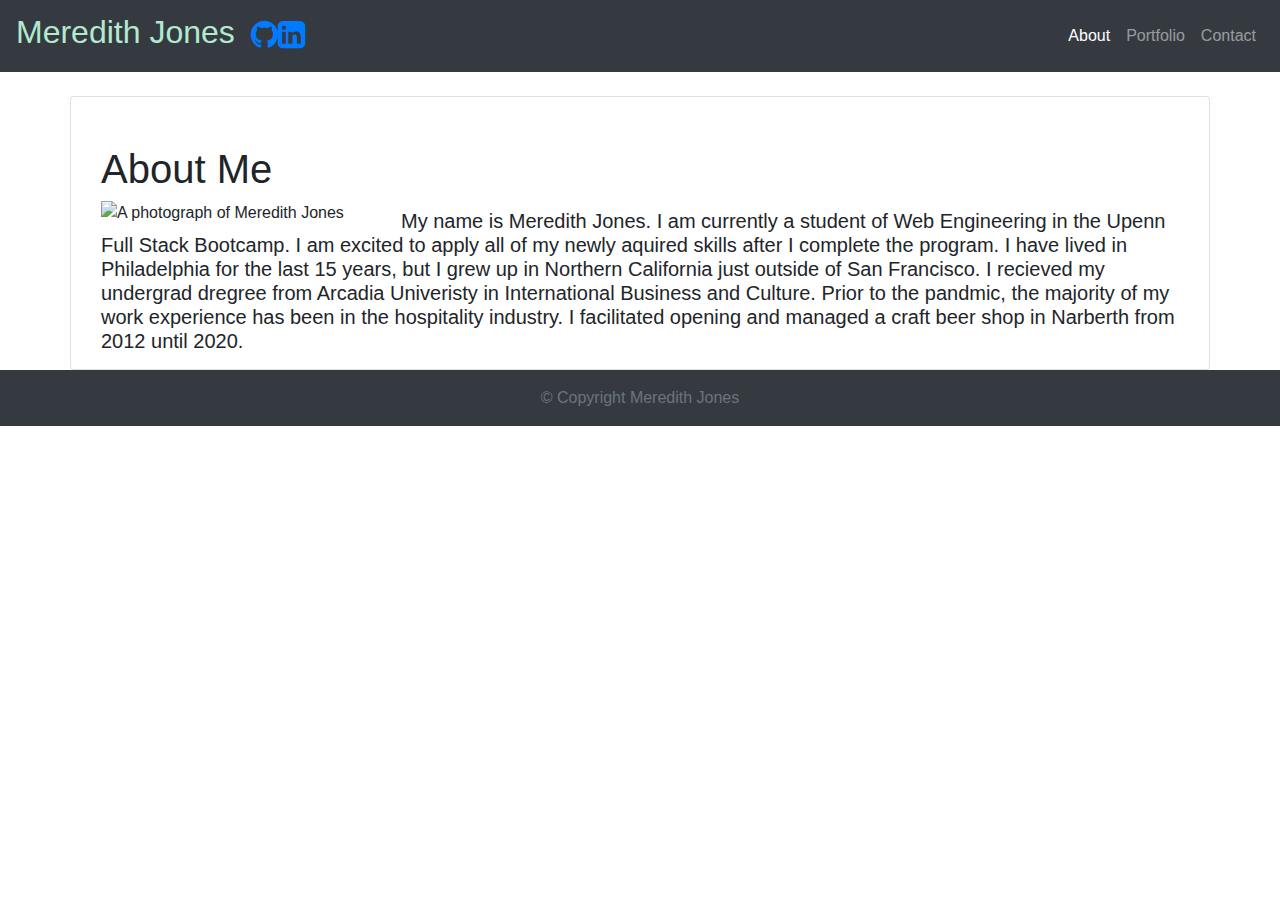
==== index.html @ cba1c2f1 "Sending three portfolio pages" ====
<!doctype html>
<html lang="en">

<head>
    <!-- Required meta tags -->
    <meta charset="utf-8">
    <meta name="viewport" content="width=device-width, initial-scale=1, shrink-to-fit=no">

    <!-- Bootstrap CSS
    <link rel="stylesheet" href="https://cdn.jsdelivr.net/npm/bootstrap@4.5.3/dist/css/bootstrap.min.css"
        integrity="sha384-TX8t27EcRE3e/ihU7zmQxVncDAy5uIKz4rEkgIXeMed4M0jlfIDPvg6uqKI2xXr2" crossorigin="anonymous"> -->

    <!-- Custom CSS for sticky footer -->
    <link rel="stylesheet" href="https://cdn.jsdelivr.net/npm/bootstrap@4.5.3/dist/css/bootstrap.min.css">
    <script src="https://stackpath.bootstrapcdn.com/bootstrap/4.3.1/js/bootstrap.min.js"></script>
    <link rel="stylesheet" href="https://cdnjs.cloudflare.com/ajax/libs/font-awesome/4.7.0/css/font-awesome.min.css">

    <!-- Linking to bootstrap -->
    <link rel="stylesheet" href="https://cdn.jsdelivr.net/npm/bootstrap@4.5.3/dist/css/bootstrap.min.css">
    <script src="https://stackpath.bootstrapcdn.com/bootstrap/4.3.1/js/bootstrap.min.js"></script>
    <link rel="stylesheet" type="text/css" href="style.css" media="screen"/>
    <link rel="stylesheet" href="https://stackpath.bootstrapcdn.com/bootswatch/4.5.2/solar/bootstrap.min.css" integrity="sha384-NCwXci5f5ZqlDw+m7FwZSAwboa0svoPPylIW3Nf+GBDsyVum+yArYnaFLE9UDzLd" crossorigin="anonymous">

    <!-- Linking my own custom css -->
    <link rel="stylesheet" href="assets/css /style.css">


    <title>Meredith Jones Bio</title>
</head>

<body>
    <form>
        <!-- Page heading -->
    <!-- Used custom css styling for the navbar -->
 <nav class="navbar navbar-expand-lg navbar-dark bg-dark mb-4">
    <a class="navbar-brand" href="#">
        <h2 style= "color:rgb(179, 233, 208)">Meredith Jones</h2>
         <!-- Link to Github -->
         <a href="https://github.com/meredithajones" target="_blank">
            <i class="fa fa-github fa-2x"
                aria-hidden="true" aria-label="Meredith Jones Github"></i></a>
        </a>
        <!--Link to Linkedin -->
        <a href="https://www.linkedin.com/in/meredith-jones-97a12a1b8/" target="_blank">
            <i class="fa fa-linkedin-square fa-2x" aria-hidden="true"
                aria-label="Meredith Jones LinkedIn"></i></a>
            </p> </a>
    </a>
    <button class="navbar-toggler" type="button" data-toggle="collapse" data-target="#navbarNav"
        aria-controls="navbarNav" aria-expanded="false" aria-label="Toggle navigation">
        <span class="navbar-toggler-icon"></span>
    </button>

  <!-- Arranging the links to other portfolio pages to appear on the right side of Navbar-->
  <section class="collapse navbar-collapse justify-content-end" id="navbarNav">
      <ul class="navbar-nav">
          <li class="nav-item active">
              <!-- Code to link navbar on all portfolio pages  -->
              <a class="nav-link" href="index.html">About <span class="sr-only">(current)</span></a>
          </li>
          <li class="nav-item">
              <a class="nav-link" href="portfolio.html">Portfolio</a>
          </li>
          <li class="nav-item">
              <a class="nav-link" href="contact.html">Contact</a>
          </li>
</nav>
</div>
    <!-- Card -->
    <main class="container card rectangle">
      <!-- Setting up container for rows and columns for "About Me" section-->
      <section class="col text-left mt-4 pt-4 ">   
            <h1> About Me</h1>
            <img id="headshot" src="assets/images/Me.jpeg" class= "float-left pr-3 img-fluid " width="300" alt="A photograph of Meredith Jones">

            <!--Subcolumns within my story-->
           
            <!-- <section class="lead"> -->
              <section id="bio">
                <article>  
                <p style="margin-right:20em;"><h5>My name is Meredith Jones. I am currently a student of Web Engineering in the Upenn Full Stack Bootcamp.
                    I am excited to apply all of my newly aquired skills after I complete the program.
                    
                    I have lived in Philadelphia for the last 15 years, but I grew up in Northern
                    California just outside of San Francisco.
                    I recieved my undergrad dregree from Arcadia Univeristy in International Business and Culture.
                    Prior to the pandmic, the majority of my work experience has been in the hospitality industry. I
                    facilitated opening and managed a craft beer shop in Narberth from 2012 until 2020.</p></h5>
              </div>
          </div>
    </section>
  </section>
  </article>

            <!-- <div class="clearfix">
              <div class="img">
                <div class="float-left">
                  <img src="assets/Photos/T01E837E8MP-U01EMSLGPML-69e2bea1a81f-512.png"
                    class="img-fluid img-thumbnail card-img-left">
                </div>
              </div>
            </div> -->
            <div class="paragraph">
              <div class="float-sm-right">
                <div class="fluid">

              </div>
            </div>
          </div>
        </div>
      </section>
</form>

      <!-- <section class="row">
                  <section class="col-md-4 mb-4"><img class="img-fluid" src="assets/Photos/Placeholder.png"></section>
                    <section class="col-md-4 mb-4"><img class="img-fluid" src="assets/Photos/Placeholder.png"></section>
                      </section>
                        <section class="row">
                          <section class="col-md-4 mb-4"><img class="img-fluid" src="assets/Photos/Placeholder.png"></section>
                            <section class="col-md-4 mb-4"><img class="img-fluid" src="assets/Photos/Placeholder.png"></section>
                          </section>
                          <section class="row">
                              <section class="col-md-4 mb-4"><img class="img-fluid" src="assets/Photos/Placeholder.png"></section>
                              <section class="col-md-4 mb-4"><img class="img-fluid" src="assets/Photos/Placeholder.png"></section>
                          
                          </section>          -->
    </main>
  </body>

<footer>
      <footer class="w-100">
        <section class="p-3 mb-2 bg-dark text-center">
            <span class="text-muted"> © Copyright Meredith Jones</span>
    </footer>    
</html>
    <!-- Linking to bootstrap -->
    <!-- <link rel="stylesheet" href="https://cdn.jsdelivr.net/npm/bootstrap@4.5.3/dist/css/bootstrap.min.css">
    <script src="https://stackpath.bootstrapcdn.com/bootstrap/4.3.1/js/bootstrap.min.js" -->
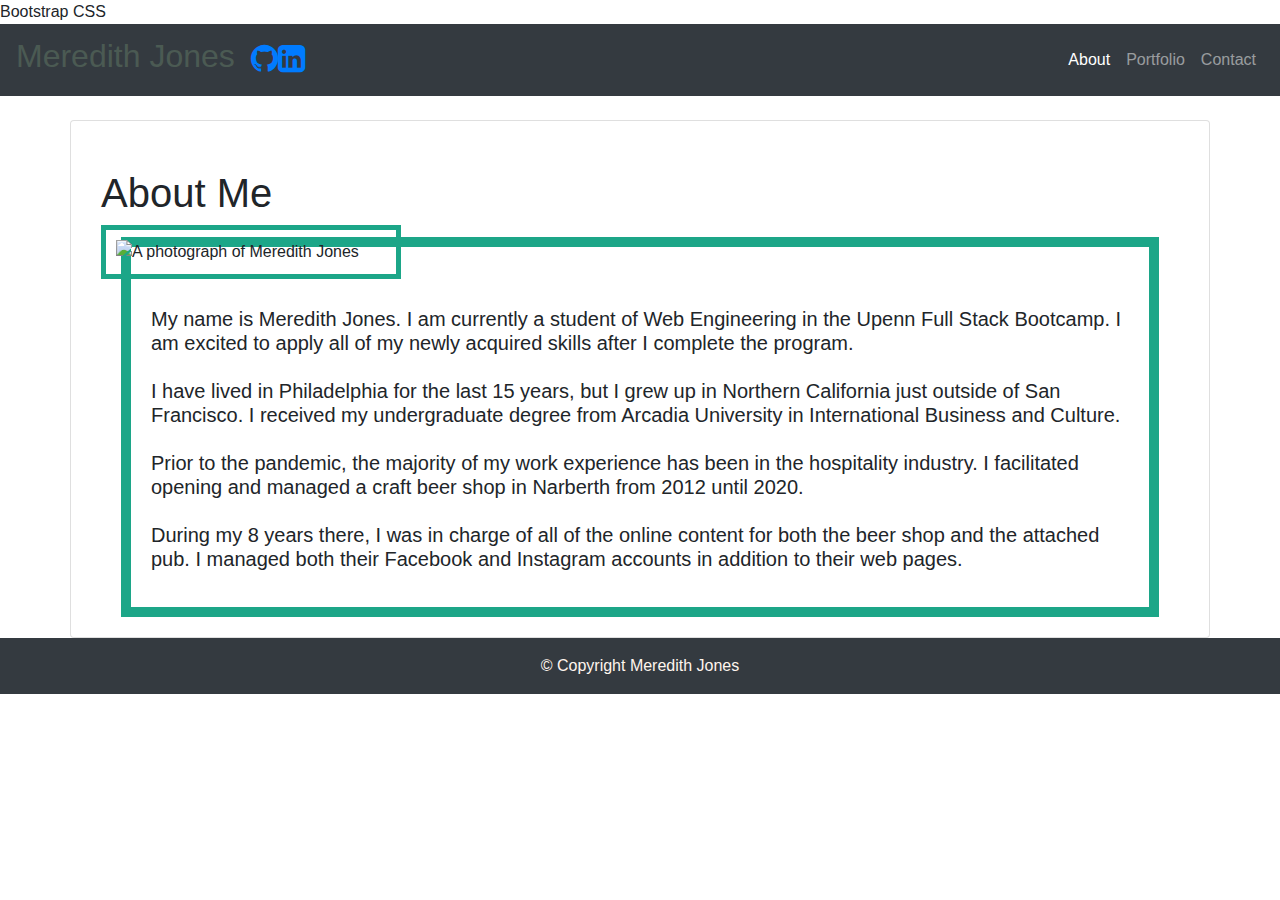
==== commit 9cb5e1d1: "Update with typos in bio fixed" ====
--- a/index.html
+++ b/index.html
@@ -6,9 +6,9 @@
     <meta charset="utf-8">
     <meta name="viewport" content="width=device-width, initial-scale=1, shrink-to-fit=no">
 
-    <!-- Bootstrap CSS
+    Bootstrap CSS
     <link rel="stylesheet" href="https://cdn.jsdelivr.net/npm/bootstrap@4.5.3/dist/css/bootstrap.min.css"
-        integrity="sha384-TX8t27EcRE3e/ihU7zmQxVncDAy5uIKz4rEkgIXeMed4M0jlfIDPvg6uqKI2xXr2" crossorigin="anonymous"> -->
+        integrity="sha384-TX8t27EcRE3e/ihU7zmQxVncDAy5uIKz4rEkgIXeMed4M0jlfIDPvg6uqKI2xXr2" crossorigin="anonymous">
 
     <!-- Custom CSS for sticky footer -->
     <link rel="stylesheet" href="https://cdn.jsdelivr.net/npm/bootstrap@4.5.3/dist/css/bootstrap.min.css">
@@ -21,8 +21,8 @@
     <link rel="stylesheet" type="text/css" href="style.css" media="screen"/>
     <link rel="stylesheet" href="https://stackpath.bootstrapcdn.com/bootswatch/4.5.2/solar/bootstrap.min.css" integrity="sha384-NCwXci5f5ZqlDw+m7FwZSAwboa0svoPPylIW3Nf+GBDsyVum+yArYnaFLE9UDzLd" crossorigin="anonymous">
 
-    <!-- Linking my own custom css -->
-    <link rel="stylesheet" href="assets/css /style.css">
+    <!-- Linking custom CSS -->
+    <link rel="stylesheet" href="css/style.css">
 
 
     <title>Meredith Jones Bio</title>
@@ -78,28 +78,27 @@
             <!-- <section class="lead"> -->
               <section id="bio">
                 <article>  
-                <p style="margin-right:20em;"><h5>My name is Meredith Jones. I am currently a student of Web Engineering in the Upenn Full Stack Bootcamp.
-                    I am excited to apply all of my newly aquired skills after I complete the program.
-                    
-                    I have lived in Philadelphia for the last 15 years, but I grew up in Northern
-                    California just outside of San Francisco.
-                    I recieved my undergrad dregree from Arcadia Univeristy in International Business and Culture.
-                    Prior to the pandmic, the majority of my work experience has been in the hospitality industry. I
-                    facilitated opening and managed a craft beer shop in Narberth from 2012 until 2020.</p></h5>
+                <p style="margin-right:20em;"><h5><br> My name is Meredith Jones. I am currently a student of Web Engineering in the Upenn Full Stack Bootcamp. 
+                  I am excited to apply all of my newly acquired skills after I complete the program.
+                </br> 
+                <br>
+                  I have lived in Philadelphia for the last 15 years, but I grew up in Northern California just outside of San Francisco.
+                  I received my undergraduate degree from Arcadia University in International Business and Culture. 
+              </br>
+              <br>
+                  Prior to the pandemic, the majority of my work experience has been in the hospitality industry.
+                  I facilitated opening and managed a craft beer shop in Narberth from 2012 until 2020.
+            </br>
+            <br>
+            During my 8 years there, I was in charge of all of the online content for both the beer shop and the attached pub.
+            I managed both their Facebook and Instagram accounts in addition to their web pages. 
+          </br>
+                </p></h5>
               </div>
           </div>
     </section>
   </section>
   </article>
-
-            <!-- <div class="clearfix">
-              <div class="img">
-                <div class="float-left">
-                  <img src="assets/Photos/T01E837E8MP-U01EMSLGPML-69e2bea1a81f-512.png"
-                    class="img-fluid img-thumbnail card-img-left">
-                </div>
-              </div>
-            </div> -->
             <div class="paragraph">
               <div class="float-sm-right">
                 <div class="fluid">
@@ -110,29 +109,12 @@
         </div>
       </section>
 </form>
-
-      <!-- <section class="row">
-                  <section class="col-md-4 mb-4"><img class="img-fluid" src="assets/Photos/Placeholder.png"></section>
-                    <section class="col-md-4 mb-4"><img class="img-fluid" src="assets/Photos/Placeholder.png"></section>
-                      </section>
-                        <section class="row">
-                          <section class="col-md-4 mb-4"><img class="img-fluid" src="assets/Photos/Placeholder.png"></section>
-                            <section class="col-md-4 mb-4"><img class="img-fluid" src="assets/Photos/Placeholder.png"></section>
-                          </section>
-                          <section class="row">
-                              <section class="col-md-4 mb-4"><img class="img-fluid" src="assets/Photos/Placeholder.png"></section>
-                              <section class="col-md-4 mb-4"><img class="img-fluid" src="assets/Photos/Placeholder.png"></section>
-                          
-                          </section>          -->
     </main>
-  </body>
-
-<footer>
-      <footer class="w-100">
-        <section class="p-3 mb-2 bg-dark text-center">
-            <span class="text-muted"> © Copyright Meredith Jones</span>
-    </footer>    
-</html>
-    <!-- Linking to bootstrap -->
-    <!-- <link rel="stylesheet" href="https://cdn.jsdelivr.net/npm/bootstrap@4.5.3/dist/css/bootstrap.min.css">
-    <script src="https://stackpath.bootstrapcdn.com/bootstrap/4.3.1/js/bootstrap.min.js" -->+    <div class= "sticky-bottom">
+   <footer class="w-100" id="sticky-footer">
+            <section class="p-3 mb-2 bg-dark text-center">
+                <span class="text-muted"> © Copyright Meredith Jones</span>
+        </footer>
+    </div>
+      </body>   
+</html>--- a/css/style.css
+++ b/css/style.css
@@ -0,0 +1,60 @@
+body > .container {
+    padding: 100px 100px 100;
+  }
+
+
+  h2 {
+    color: rgb(75, 90, 83) !important;
+  }
+
+  h3{
+    color: black !important;
+
+  }
+  
+  .footer {
+  position: fixed;
+  left: 0;
+  bottom: 0;
+  width: 100%;
+
+  }
+
+  .text-muted{
+    color: seashell !important;
+  }
+
+  .img{
+    height: 200px;
+    padding: 25px;
+  }
+
+  .paragraph{
+    float:right !important;
+  }
+  
+  .container {
+    position: relative;
+  }
+  
+  .topright {
+    position: absolute;
+    top: 8px;
+    right: 16px;
+    font-size: 18px;
+  }
+  
+  img {
+    border: 5px solid #1ca688;
+    padding-top: 10px;
+    padding-right: 10px;
+    padding-bottom: 10px;
+    padding-left: 10px;
+  }
+
+  #bio {
+    border: 5px solid #1ca688;
+    padding: 20px 20px 20px 20px;
+    margin: 20px 20px 20px 20px;
+    border-width: 10px 10px 10px 10px;
+  }
